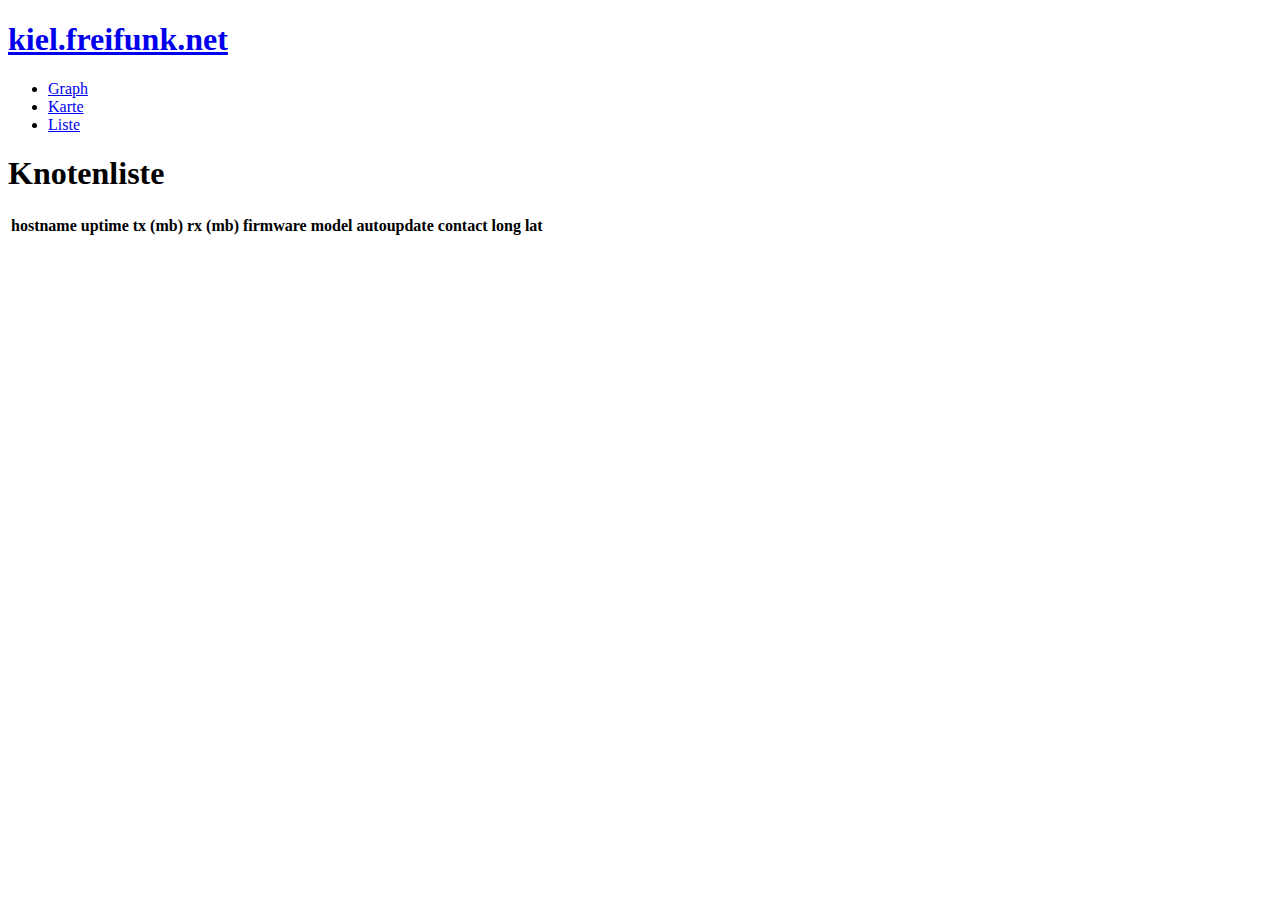
==== alfred.html @ 16e1de7e "list, graph and map linked to http://freifunk.in-kiel.de/ffmap/" ====
<!DOCTYPE html>
<html>
  <head>
    <title>FFKI - Alfred JSON Status</title>
    <link rel="stylesheet" type="text/css" href="css/style.css" />
    <link rel="stylesheet" type="text/css" href="css/list.css" />
    
    <script type="text/javascript" src="lib/frameworks/jquery-1.11.0.min.js"></script>
    
    <script>
      var arr = [];

      $(function() {
        $.getJSON( 'alfred.json', function(data) {
          $.each( data, function( key,val ) {
            try {
              arr.push({
                hostname: val['hostname'],
                address: val['network']['addresses'][0],
                uptime: parseFloat(val['statistics']['uptime']),
                tx: parseFloat(val['statistics']['traffic']['tx']['bytes']),
                rx: parseFloat(val['statistics']['traffic']['rx']['bytes']),
                firmware: val['software']['firmware']['release'],
                model: val['hardware']['model'],
                autoupdate: (val.software.autoupdater.enabled?val.software.autoupdater.branch:''),
                contact: ('owner' in val?val['owner']['contact']:''),
                longitude: ('location' in val?val['location']['longitude']:''),
                latitude: ('location' in val?val['location']['latitude']:'')
              });
            } catch (e) {};
          });

          $('#headings th').click(function() {
            var id = $(this).attr('id');
            var asc = (!$(this).attr('asc')); // switch the order, true if not set

            // set asc="asc" when sorted in ascending order
            $('#headings th').each(function() {
              $(this).removeAttr('asc');
            });
            if (asc) $(this).attr('asc', 'asc');

            sortResults(id, asc);
          });

          sortResults('hostname', true);
        });
      });

      function order(c) {
        if (/^\d$/.test(c))
          return 0;
        else if (/^[a-z]$/i.test(c))
          return c.charCodeAt(0);
        else if (c === '~')
          return -1;
        else if (c)
          return c.charCodeAt(0) + 256;
        else
          return 0;
      }

      // Based on dpkg code
      function vercomp(a, b) {
        var apos = 0, bpos = 0;
        while (apos < a.length || bpos < b.length) {
          var first_diff = 0;

          while ((apos < a.length && !/^\d$/.test(a[apos])) || (bpos < b.length && !/^\d$/.test(b[bpos]))) {
            var ac = order(a[apos]);
            var bc = order(b[bpos]);

            if (ac !== bc)
              return ac - bc;

            apos++;
            bpos++;
          }

          while (a[apos] === '0')
            apos++;
          while (b[bpos] === '0')
            bpos++;

          while (/^\d$/.test(a[apos]) && /^\d$/.test(b[bpos])) {
            if (first_diff === 0)
              first_diff = a.charCodeAt(apos) - b.charCodeAt(bpos);

            apos++;
            bpos++;
          }

          if (/^\d$/.test(a[apos]))
            return 1;

          if (/^\d$/.test(b[bpos]))
            return -1;

          if (first_diff !== 0)
            return first_diff;
        }

        return 0;
      }

      function compare(a, b) {
        try {
          a = a.toUpperCase();
          b = b.toUpperCase();
        } catch (e) {}

        if (a == b) return 0;
        else if (a > b) return 1;
        else return -1;
      }

      function sortResults(prop, asc) {
        for (var i = 0; i < arr.length; i++) {
          arr[i].pos = i;
        }

        arr = arr.sort(function(a, b) {
          var ret;

          if (prop === 'firmware' || prop === 'model')
            ret = vercomp(a[prop], b[prop]);
          else
            ret = compare(a[prop], b[prop]);

          if (ret == 0) ret = compare(a.pos, b.pos);

          if (asc) return ret;
          else return -ret;
        });
        showResults();
      }

      function showResults () {
        var html = '';
        for (var e in arr) {
          html += '<tr>'
            +'<td><a target="_blank" href="http://['+arr[e].address+']/">'+arr[e].hostname+'</a></td>'
            +'<td>'+Math.floor(arr[e].uptime/3600)+'h</td>'
            +'<td>'+Math.floor(arr[e].tx/1048576)+'</td>'
            +'<td>'+Math.floor(arr[e].rx/1048576)+'</td>'
            +'<td>'+arr[e].firmware+'</td>'
            +'<td>'+arr[e].model+'</td>'
            +'<td>'+arr[e].autoupdate+'</td>'
            +'<td>'+arr[e].contact+'</td>'
            +'<td>'+arr[e].longitude+'</td>'
            +'<td>'+arr[e].latitude+'</td>'
            +'</tr>';
        }
        $('#results').html(html);
      }
    </script>
  </head>
  <body>
    <header>
      <h1><a href="/" id="sitelink">kiel.freifunk.net</a></h1>
      <ul>
        <li><a href="http://freifunk.in-kiel.de/ffmap/graph.html">Graph</a></li>
        <li><a href="http://freifunk.in-kiel.de/ffmap/geomap.html">Karte</a></li>
        <li><a href="http://freifunk.in-kiel.de/ffmap/list.html">Liste</a></li>
      </ul>
    </header>
    <div class="container">
      <h1>Knotenliste</h1>
      <table id="list"></table>
    </div>
    <table id="list" class="tablesorter tablesorter-default">
      <thead id="headings">
        <tr class="tablesorter-headerRow">
          <th id="hostname">hostname</th>
          <th id="uptime">uptime</th>
          <th id="tx">tx (mb)</th>
          <th id="rx">rx (mb)</th>
          <th id="firmware">firmware</th>
          <th id="model">model</th>
          <th id="autoupdate">autoupdate</th>
          <th id="contact">contact</th>
          <th id="longitude">long</th>
          <th id="latitude">lat</th>
        </tr>
      </thead>
      <tbody id="results">
        <!-- this will be auto-populated -->
      </tbody>
    </table>
  </body>
</html>
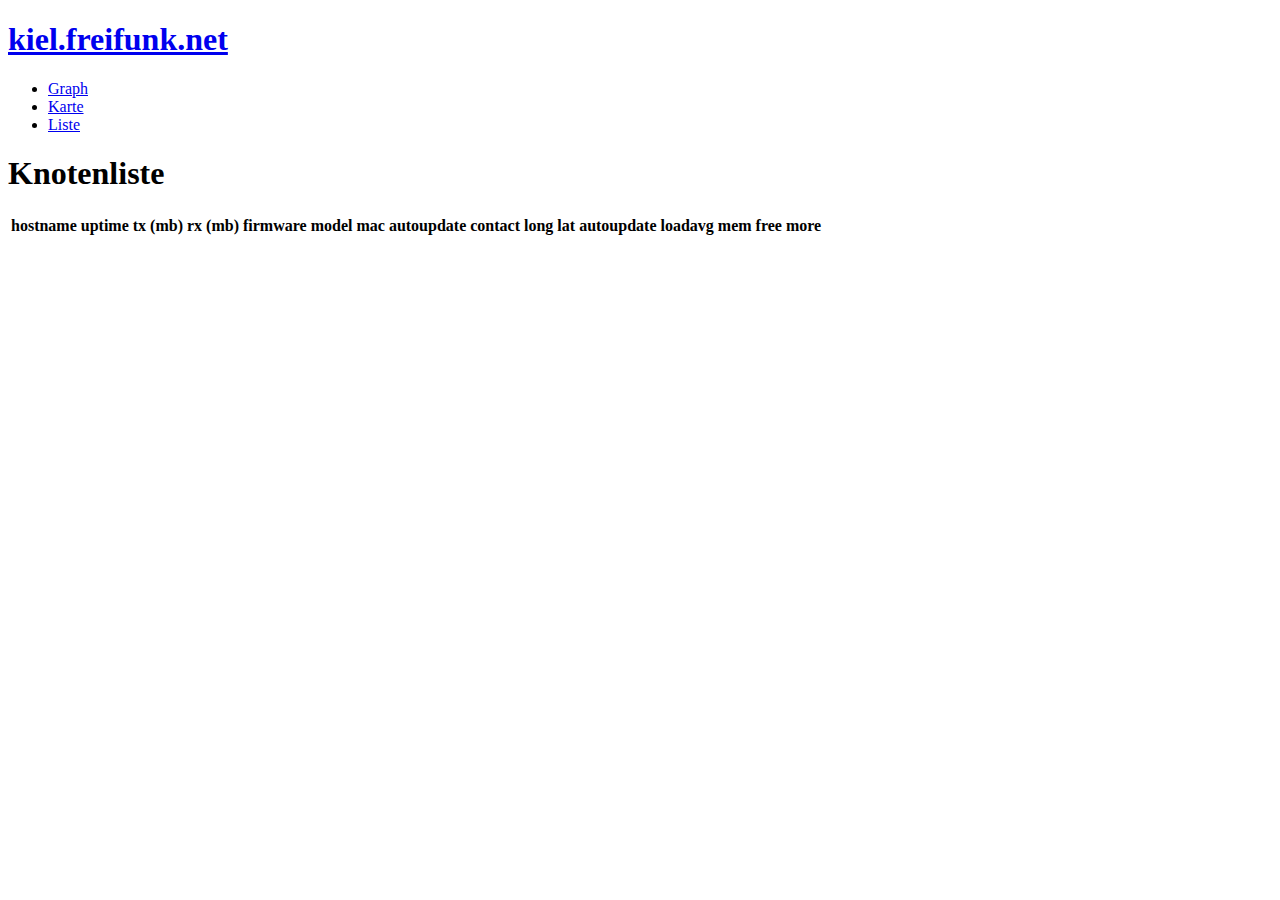
==== commit 86834080: "show all available info for each node" ====
--- a/alfred.html
+++ b/alfred.html
@@ -9,13 +9,39 @@
     
     <script>
       var arr = [];
-
+      
+      function inArray(needle, haystack) {
+        var length = haystack.length;
+        for(var i = 0; i < length; i++) {
+          if(haystack[i] == needle) return true;
+        }
+        return false;
+      }
+      
+      var cols = [
+        "hostname", 
+        "uptime",
+        "tx",
+        "rx",
+        "firmware",
+        "model",
+        "mac",
+        "autoupdate",
+        "contact",
+        "longitude",
+        "latitude",
+        "autoupdate",
+        "loadavg",
+        "mem"
+      ];
+      
       $(function() {
         $.getJSON( 'alfred.json', function(data) {
           $.each( data, function( key,val ) {
             try {
               arr.push({
                 hostname: val['hostname'],
+                fastd_enabled: val['software']['fastd']['enabled']?1:0,
                 address: val['network']['addresses'][0],
                 uptime: parseFloat(val['statistics']['uptime']),
                 tx: parseFloat(val['statistics']['traffic']['tx']['bytes']),
@@ -25,7 +51,12 @@
                 autoupdate: (val.software.autoupdater.enabled?val.software.autoupdater.branch:''),
                 contact: ('owner' in val?val['owner']['contact']:''),
                 longitude: ('location' in val?val['location']['longitude']:''),
-                latitude: ('location' in val?val['location']['latitude']:'')
+                latitude: ('location' in val?val['location']['latitude']:''),
+                mac: key,
+                idletime: Math.floor(parseFloat(val['statistics']['idletime'])/3600)+'h',
+                processes_running: val['statistics']['processes']['running'],
+                loadavg: parseFloat(val['statistics'] != null?val['statistics']['loadavg']:0),
+                mem: parseFloat(val['statistics']['memory'] != null?val['statistics']['memory']['free']:1.0) / parseFloat(val['statistics']['memory'] != null?val['statistics']['memory']['total']:0)
               });
             } catch (e) {};
           });
@@ -134,7 +165,7 @@
         });
         showResults();
       }
-
+      var all=Object;
       function showResults () {
         var html = '';
         for (var e in arr) {
@@ -145,10 +176,21 @@
             +'<td>'+Math.floor(arr[e].rx/1048576)+'</td>'
             +'<td>'+arr[e].firmware+'</td>'
             +'<td>'+arr[e].model+'</td>'
+            +'<td>'+arr[e].mac+'</td>'
             +'<td>'+arr[e].autoupdate+'</td>'
             +'<td>'+arr[e].contact+'</td>'
             +'<td>'+arr[e].longitude+'</td>'
             +'<td>'+arr[e].latitude+'</td>'
+            +'<td>'+arr[e].autoupdate+'</td>'
+            +'<td>'+arr[e].loadavg+'</td>'
+            +'<td>'+(arr[e].mem*100).toFixed(2)+'%</td>'
+            +'<td>';
+          for (var p in arr[e]) {
+            if (arr[e].hasOwnProperty(p) && !inArray(p,cols)) {
+              if(p!="pos") html += p + ':' + arr[e][p] + '<br>';
+            }
+          }
+          html +='</td>'
             +'</tr>';
         }
         $('#results').html(html);
@@ -177,10 +219,15 @@
           <th id="rx">rx (mb)</th>
           <th id="firmware">firmware</th>
           <th id="model">model</th>
+          <th id="mac">mac</th>
           <th id="autoupdate">autoupdate</th>
           <th id="contact">contact</th>
           <th id="longitude">long</th>
           <th id="latitude">lat</th>
+          <th id="autoupdate">autoupdate</th>
+          <th id="loadavg">loadavg</th>
+          <th id="mem">mem free</th>
+          <th id="more">more</th>
         </tr>
       </thead>
       <tbody id="results">
